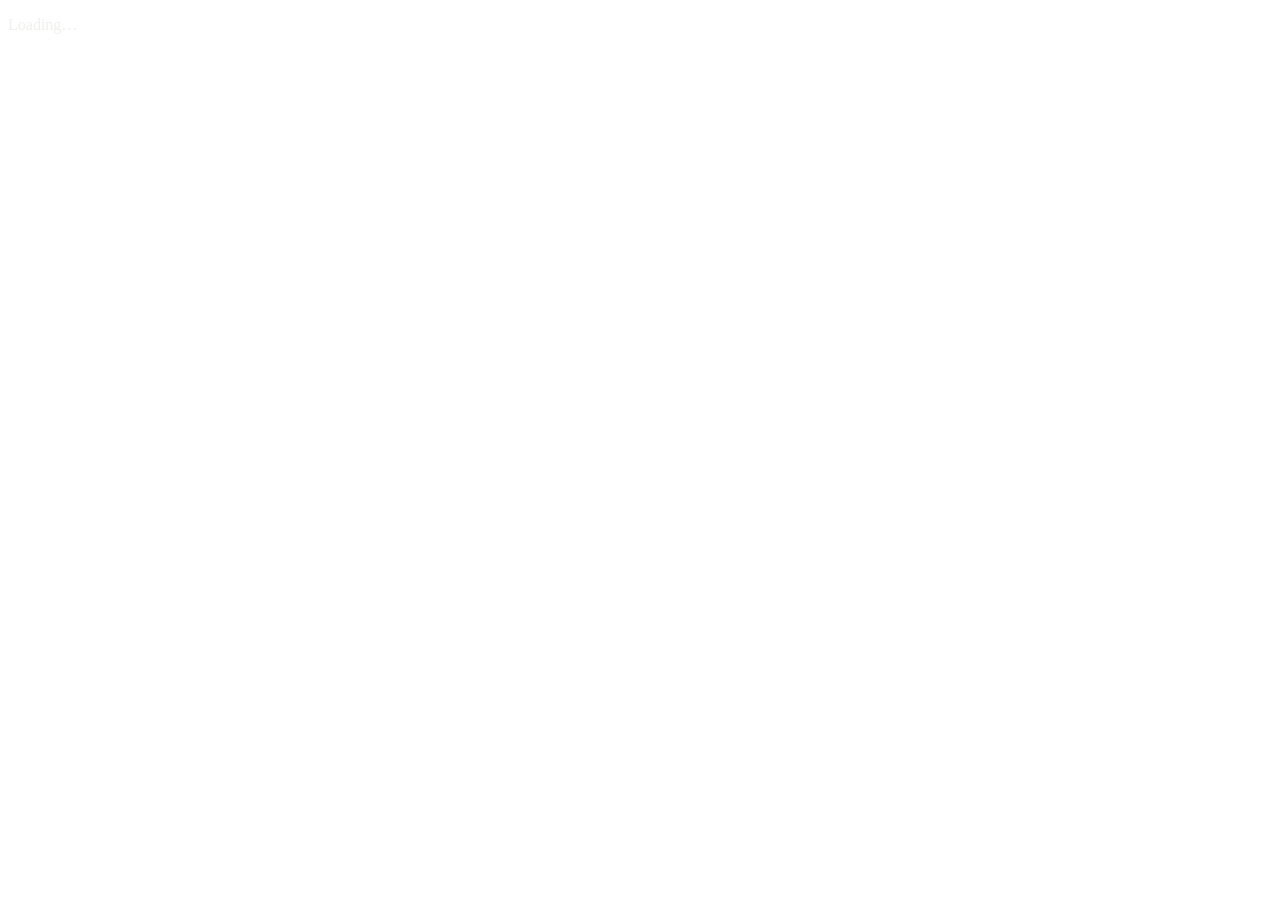
==== index.html @ 6e46d9b7 "Add files via upload" ====
<!DOCTYPE html>
<html lang="en">
<head>
<meta charset="UTF-8">
<meta name="viewport" content="width=device-width, initial-scale=1.0">
<title>Facility Reservation System</title>
<link rel="stylesheet" href="css/style.css">
</head>
<body>
<div class="login-shell">
    <p style="color:#EEF0EC;">Loading…</p>
</div>
<script src="https://unpkg.com/@supabase/supabase-js@2"></script>
<script src="supabase.js"></script>
<script src="auth.js"></script>
<script>
(async function () {
    const { data: { user } } = await supabase.auth.getUser();
    if (user) {
        await redirectByRole();
    } else {
        window.location.href = "login.html";
    }
})();
</script>
</body>
</html>
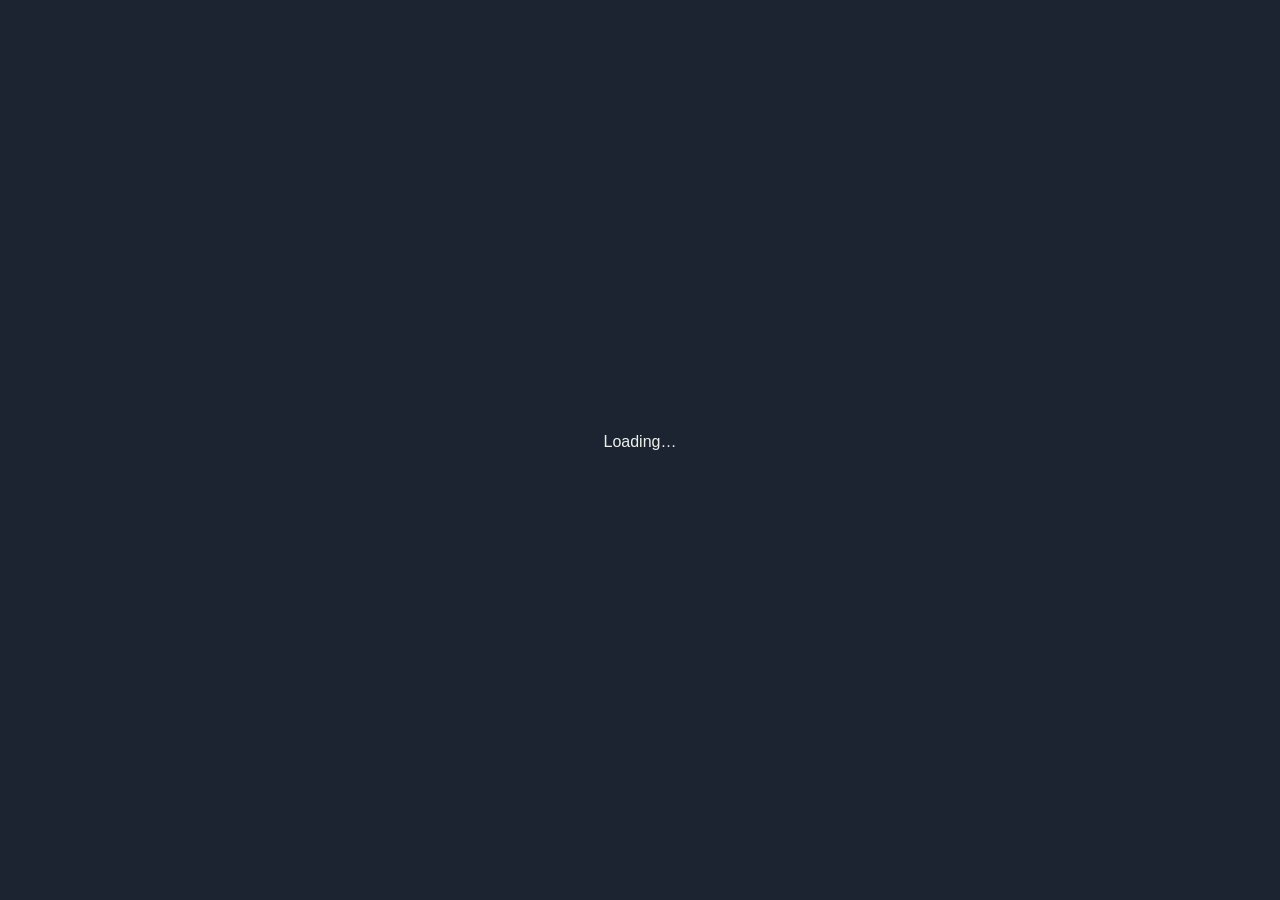
==== commit 60fc5155: "Merge changes and update facility reservation system" ====
--- a/index.html
+++ b/index.html
@@ -4,18 +4,18 @@
 <meta charset="UTF-8">
 <meta name="viewport" content="width=device-width, initial-scale=1.0">
 <title>Facility Reservation System</title>
-<link rel="stylesheet" href="css/style.css">
+<link rel="stylesheet" href="./style.css">
 </head>
 <body>
 <div class="login-shell">
     <p style="color:#EEF0EC;">Loading…</p>
 </div>
-<script src="https://unpkg.com/@supabase/supabase-js@2"></script>
-<script src="supabase.js"></script>
-<script src="auth.js"></script>
+<script src="https://cdn.jsdelivr.net/npm/@supabase/supabase-js@2"></script>
+<script src="./supabase.js"></script>
+<script src="./auth.js"></script>
 <script>
 (async function () {
-    const { data: { user } } = await supabase.auth.getUser();
+    const { data: { user } } = await supabaseClient.auth.getUser();
     if (user) {
         await redirectByRole();
     } else {
--- a/style.css
+++ b/style.css
@@ -0,0 +1,420 @@
+/* ============================================================
+   DESIGN TOKENS
+   Concept: a campus facilities office — engraved room plaques,
+   a building directory board, a bound reservation ledger.
+   Flat surfaces, square corners, thin brass rules. No shadows,
+   no rounded SaaS cards.
+   ============================================================ */
+
+:root {
+    --ink: #1B2430;
+    --ink-soft: #3A4457;
+    --paper: #EEF0EC;
+    --paper-panel: #F7F8F5;
+    --line: #D7D2C4;
+    --brass: #C98A3E;
+    --brass-dark: #A66F2E;
+
+    --status-active: #3F6C51;
+    --status-active-bg: #E4EEE6;
+    --status-maintenance: #A66F2E;
+    --status-maintenance-bg: #F5E9D6;
+    --status-inactive: #6B6558;
+    --status-inactive-bg: #E9E6DD;
+
+    --status-pending: #A66F2E;
+    --status-pending-bg: #F5E9D6;
+    --status-approved: #3F6C51;
+    --status-approved-bg: #E4EEE6;
+    --status-rejected: #9B3B3B;
+    --status-rejected-bg: #F3E1DF;
+    --status-scheduled: #2F5C8A;
+    --status-scheduled-bg: #E1EAF2;
+    --status-inuse: #2F5C8A;
+    --status-inuse-bg: #E1EAF2;
+    --status-completed: #5C5C5C;
+    --status-completed-bg: #E8E8E6;
+    --status-cancelled: #8A8578;
+    --status-cancelled-bg: #ECEAE3;
+
+    --font-display: "Fraunces", Georgia, serif;
+    --font-body: "IBM Plex Sans", -apple-system, Segoe UI, sans-serif;
+    --font-mono: "IBM Plex Mono", monospace;
+}
+
+* { box-sizing: border-box; }
+
+html, body {
+    margin: 0;
+    padding: 0;
+    background: var(--paper);
+    color: var(--ink);
+    font-family: var(--font-body);
+    font-size: 16px;
+    line-height: 1.5;
+}
+
+h1, h2, h3, h4 {
+    font-family: var(--font-display);
+    font-weight: 600;
+    margin: 0 0 0.4em 0;
+    color: var(--ink);
+    letter-spacing: -0.01em;
+}
+
+h1 { font-size: 2rem; }
+h2 { font-size: 1.4rem; }
+h3 { font-size: 1.1rem; }
+
+p { margin: 0 0 1em 0; max-width: 62ch; }
+
+a { color: var(--brass-dark); }
+
+/* ---------- Directory bar (top nav) ---------- */
+
+.directory-bar {
+    background: var(--ink);
+    color: var(--paper);
+    padding: 0.9rem 1.75rem;
+    display: flex;
+    align-items: center;
+    justify-content: space-between;
+    border-bottom: 3px solid var(--brass);
+}
+
+.directory-bar .brand {
+    font-family: var(--font-display);
+    font-size: 1.15rem;
+    letter-spacing: 0.02em;
+    display: flex;
+    align-items: baseline;
+    gap: 0.5rem;
+}
+
+.directory-bar .brand small {
+    font-family: var(--font-body);
+    font-size: 0.75rem;
+    color: #A9B0BD;
+    font-weight: 400;
+}
+
+.directory-bar nav {
+    display: flex;
+    align-items: center;
+    gap: 1.5rem;
+}
+
+.directory-bar nav a {
+    color: var(--paper);
+    text-decoration: none;
+    font-size: 0.92rem;
+    border-bottom: 2px solid transparent;
+    padding-bottom: 2px;
+}
+
+.directory-bar nav a:hover,
+.directory-bar nav a.active {
+    border-bottom-color: var(--brass);
+}
+
+.directory-bar .who {
+    display: flex;
+    align-items: center;
+    gap: 0.9rem;
+    font-size: 0.85rem;
+    color: #C7CCD6;
+}
+
+.directory-bar .who strong {
+    color: var(--paper);
+    font-weight: 500;
+}
+
+.btn-signout {
+    background: transparent;
+    border: 1px solid #4A5468;
+    color: var(--paper);
+    padding: 0.35rem 0.8rem;
+    font-family: var(--font-body);
+    font-size: 0.82rem;
+    cursor: pointer;
+}
+.btn-signout:hover { border-color: var(--brass); color: var(--brass); }
+
+/* ---------- Page shell ---------- */
+
+.page {
+    max-width: 1080px;
+    margin: 0 auto;
+    padding: 2.25rem 1.75rem 4rem;
+}
+
+.page-header {
+    display: flex;
+    align-items: baseline;
+    justify-content: space-between;
+    border-bottom: 1px solid var(--line);
+    padding-bottom: 1rem;
+    margin-bottom: 1.75rem;
+    flex-wrap: wrap;
+    gap: 0.75rem;
+}
+
+.page-header .eyebrow {
+    font-family: var(--font-mono);
+    font-size: 0.75rem;
+    color: var(--ink-soft);
+}
+
+/* ---------- Stat tiles (dashboard) ---------- */
+
+.stat-row {
+    display: grid;
+    grid-template-columns: repeat(auto-fit, minmax(180px, 1fr));
+    gap: 1px;
+    background: var(--line);
+    border: 1px solid var(--line);
+    margin-bottom: 2.25rem;
+}
+
+.stat-tile {
+    background: var(--paper-panel);
+    padding: 1.1rem 1.25rem;
+}
+
+.stat-tile .value {
+    font-family: var(--font-display);
+    font-size: 2.1rem;
+    color: var(--ink);
+    line-height: 1;
+}
+
+.stat-tile .label {
+    margin-top: 0.4rem;
+    font-size: 0.82rem;
+    color: var(--ink-soft);
+}
+
+/* ---------- Panels / sections ---------- */
+
+.panel {
+    background: var(--paper-panel);
+    border: 1px solid var(--line);
+    margin-bottom: 2rem;
+}
+
+.panel-head {
+    display: flex;
+    align-items: center;
+    justify-content: space-between;
+    padding: 1rem 1.25rem;
+    border-bottom: 1px solid var(--line);
+}
+
+.panel-body { padding: 1.25rem; }
+
+/* ---------- Quick-link cards on dashboards ---------- */
+
+.link-grid {
+    display: grid;
+    grid-template-columns: repeat(auto-fit, minmax(220px, 1fr));
+    gap: 1px;
+    background: var(--line);
+    border: 1px solid var(--line);
+}
+
+.link-card {
+    background: var(--paper-panel);
+    padding: 1.25rem;
+    text-decoration: none;
+    color: var(--ink);
+    display: block;
+}
+
+.link-card:hover { background: #fff; }
+
+.link-card h3 {
+    display: flex;
+    align-items: center;
+    justify-content: space-between;
+}
+
+.link-card h3 .arrow { color: var(--brass); font-weight: 400; }
+
+.link-card p { margin: 0; color: var(--ink-soft); font-size: 0.88rem; }
+
+/* ---------- Ledger tables ---------- */
+
+table.ledger {
+    width: 100%;
+    border-collapse: collapse;
+    font-size: 0.92rem;
+}
+
+table.ledger th {
+    text-align: left;
+    font-family: var(--font-mono);
+    font-weight: 500;
+    font-size: 0.72rem;
+    letter-spacing: 0.04em;
+    color: var(--ink-soft);
+    border-bottom: 1px solid var(--line);
+    padding: 0.6rem 0.75rem;
+}
+
+table.ledger td {
+    padding: 0.65rem 0.75rem;
+    border-bottom: 1px solid var(--line);
+    vertical-align: top;
+}
+
+table.ledger tr:last-child td { border-bottom: none; }
+
+table.ledger tr:hover td { background: #fff; }
+
+.row-actions {
+    display: flex;
+    gap: 0.5rem;
+    flex-wrap: wrap;
+}
+
+/* ---------- Status tags ---------- */
+
+.tag {
+    display: inline-block;
+    font-family: var(--font-mono);
+    font-size: 0.72rem;
+    letter-spacing: 0.02em;
+    padding: 0.18rem 0.5rem;
+    border: 1px solid currentColor;
+}
+
+.tag-active, .tag-approved { color: var(--status-approved); background: var(--status-approved-bg); }
+.tag-maintenance, .tag-pending { color: var(--status-pending); background: var(--status-pending-bg); }
+.tag-inactive { color: var(--status-inactive); background: var(--status-inactive-bg); }
+.tag-rejected { color: var(--status-rejected); background: var(--status-rejected-bg); }
+.tag-scheduled, .tag-inuse { color: var(--status-inuse); background: var(--status-inuse-bg); }
+.tag-completed { color: var(--status-completed); background: var(--status-completed-bg); }
+.tag-cancelled { color: var(--status-cancelled); background: var(--status-cancelled-bg); }
+
+/* ---------- Forms ---------- */
+
+label {
+    display: block;
+    font-size: 0.82rem;
+    color: var(--ink-soft);
+    margin-bottom: 0.3rem;
+    margin-top: 1rem;
+}
+label:first-child { margin-top: 0; }
+
+input, select, textarea {
+    width: 100%;
+    font-family: var(--font-body);
+    font-size: 0.95rem;
+    padding: 0.55rem 0.65rem;
+    border: 1px solid var(--line);
+    background: #fff;
+    color: var(--ink);
+}
+
+input:focus, select:focus, textarea:focus, button:focus, a:focus {
+    outline: 2px solid var(--brass);
+    outline-offset: 1px;
+}
+
+textarea { resize: vertical; min-height: 80px; }
+
+.field-row {
+    display: grid;
+    grid-template-columns: 1fr 1fr;
+    gap: 1rem;
+}
+
+@media (max-width: 560px) {
+    .field-row { grid-template-columns: 1fr; }
+}
+
+/* ---------- Buttons ---------- */
+
+.btn {
+    display: inline-block;
+    font-family: var(--font-body);
+    font-size: 0.85rem;
+    padding: 0.5rem 1rem;
+    border: 1px solid var(--ink);
+    background: var(--ink);
+    color: var(--paper);
+    cursor: pointer;
+    text-decoration: none;
+}
+.btn:hover { background: var(--ink-soft); }
+
+.btn-brass { background: var(--brass); border-color: var(--brass-dark); color: #1B1206; }
+.btn-brass:hover { background: var(--brass-dark); }
+
+.btn-outline { background: transparent; color: var(--ink); border: 1px solid var(--ink); }
+.btn-outline:hover { background: var(--ink); color: var(--paper); }
+
+.btn-danger { background: transparent; color: var(--status-rejected); border: 1px solid var(--status-rejected); }
+.btn-danger:hover { background: var(--status-rejected); color: #fff; }
+
+.btn-small { padding: 0.3rem 0.65rem; font-size: 0.78rem; }
+
+.btn[disabled] { opacity: 0.4; cursor: not-allowed; }
+
+/* ---------- Login page ---------- */
+
+.login-shell {
+    min-height: 100vh;
+    display: flex;
+    align-items: center;
+    justify-content: center;
+    background: var(--ink);
+    padding: 1.5rem;
+}
+
+.login-plaque {
+    background: var(--paper-panel);
+    border: 1px solid var(--line);
+    width: 100%;
+    max-width: 380px;
+    padding: 2.25rem 2rem;
+}
+
+.login-plaque .brand {
+    font-family: var(--font-display);
+    font-size: 1.3rem;
+    border-bottom: 3px solid var(--brass);
+    display: inline-block;
+    padding-bottom: 0.35rem;
+    margin-bottom: 1.5rem;
+}
+
+.form-error {
+    color: var(--status-rejected);
+    font-size: 0.85rem;
+    margin-top: 0.75rem;
+    min-height: 1.2em;
+}
+
+.form-note {
+    font-size: 0.8rem;
+    color: var(--ink-soft);
+    margin-top: 1.25rem;
+}
+
+/* ---------- Empty state ---------- */
+
+.empty-state {
+    padding: 2rem 1.25rem;
+    text-align: left;
+    color: var(--ink-soft);
+    font-size: 0.9rem;
+}
+
+/* ---------- Utility ---------- */
+
+.muted { color: var(--ink-soft); }
+.mt-lg { margin-top: 2rem; }
+.flex-between { display: flex; align-items: center; justify-content: space-between; gap: 1rem; flex-wrap: wrap; }
